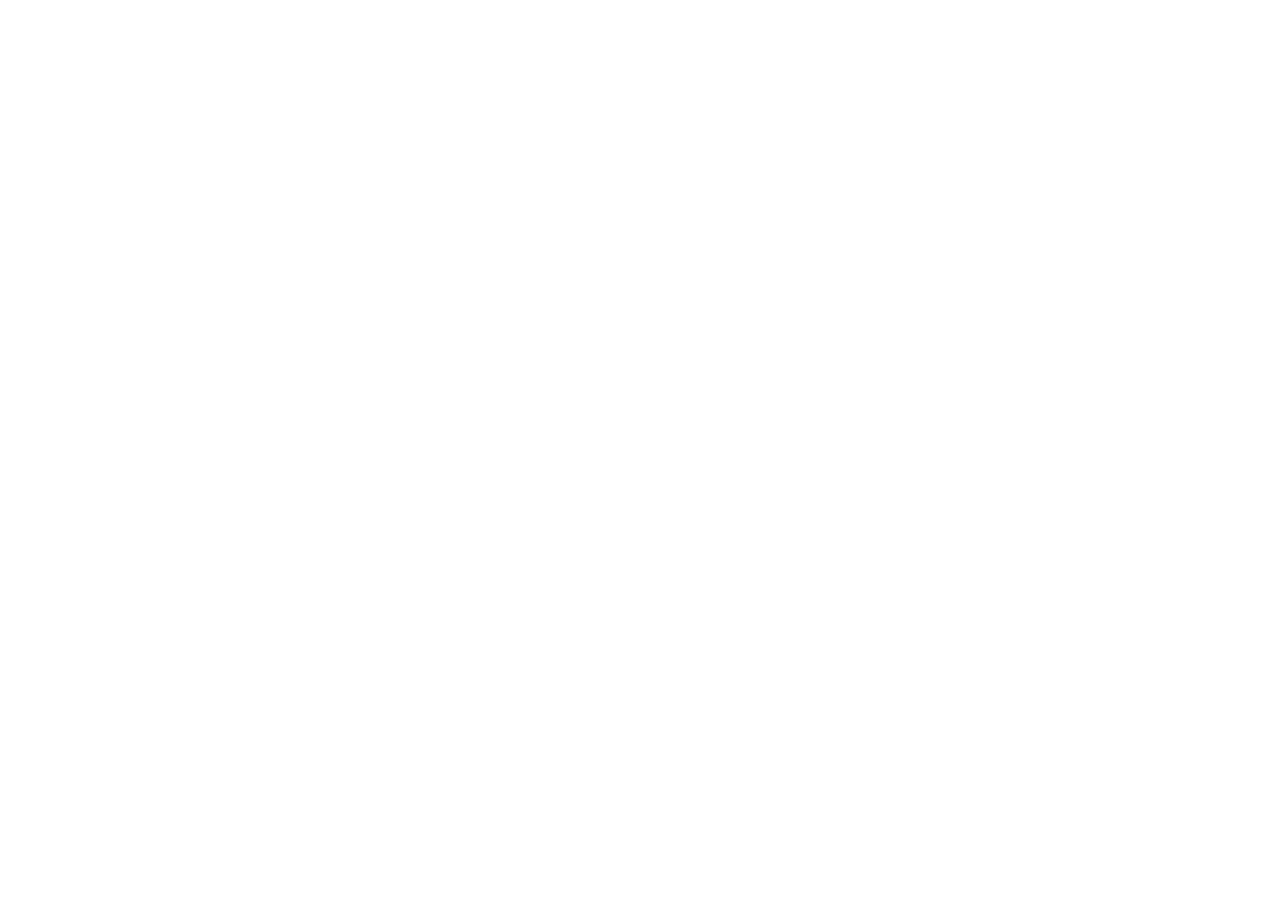
==== search-results.html @ 39c701a1 "Added search results html" ====
<!DOCTYPE html>
<html lang="en">
<head>
    <meta charset="UTF-8">
    <meta http-equiv="X-UA-Compatible" content="IE=edge">
    <meta name="viewport" content="width=device-width, initial-scale=1.0">
    <title>Search Results</title>
</head>
<body>
    <!-- main container -->
    <div class="main">
    <!-- sidebar container -->
        <div class="sidebar"></div>
    <!-- results container -->
        <div class="results">
            <!-- needs to remain empty  -->
        </div>
    </div>
</body>
</html>
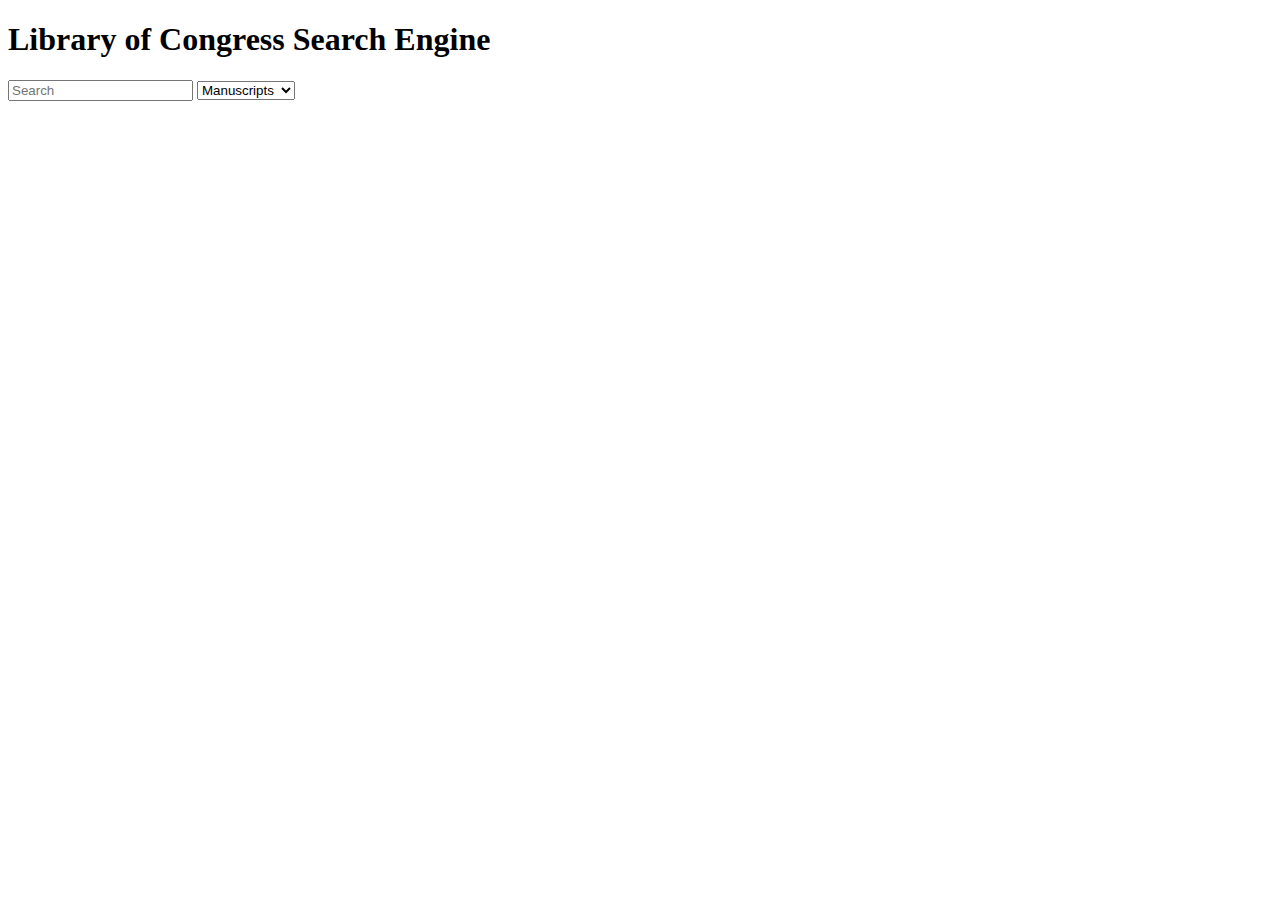
==== commit 761bcb68: "Added title, input field, and drop down for sidebar" ====
--- a/search-results.html
+++ b/search-results.html
@@ -9,9 +9,19 @@
 <body>
     <!-- main container -->
     <div class="main">
-    <!-- sidebar container -->
+        <!-- sidebar container -->
+        <h1>Library of Congress Search Engine</h1>
+        <input placeholder="Search">
+        <select>
+            <option>Manuscripts</option>
+            <option>Photographs</option>
+            <option>Maps</option>
+            <option>Music</option>
+            <option>Sound</option>
+            <option>Film</option>
+        </select>
         <div class="sidebar"></div>
-    <!-- results container -->
+        <!-- results container -->
         <div class="results">
             <!-- needs to remain empty  -->
         </div>
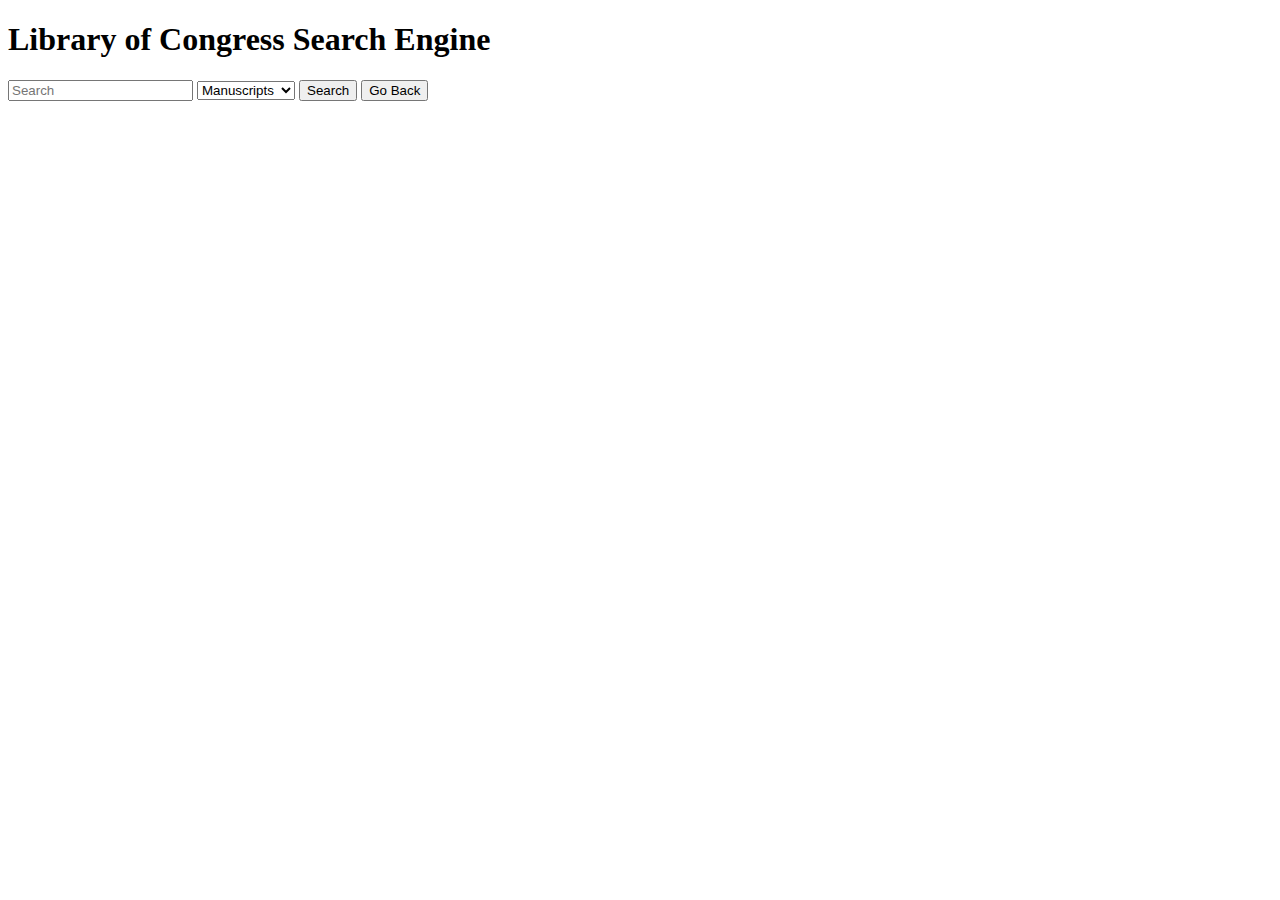
==== commit 0bebafc3: "Added buttons" ====
--- a/search-results.html
+++ b/search-results.html
@@ -10,17 +10,20 @@
     <!-- main container -->
     <div class="main">
         <!-- sidebar container -->
-        <h1>Library of Congress Search Engine</h1>
-        <input placeholder="Search">
-        <select>
-            <option>Manuscripts</option>
-            <option>Photographs</option>
-            <option>Maps</option>
-            <option>Music</option>
-            <option>Sound</option>
-            <option>Film</option>
-        </select>
-        <div class="sidebar"></div>
+        <div class="sidebar">
+            <h1>Library of Congress Search Engine</h1>
+            <input placeholder="Search">
+            <select>
+                <option>Manuscripts</option>
+                <option>Photographs</option>
+                <option>Maps</option>
+                <option>Music</option>
+                <option>Sound</option>
+                <option>Film</option>
+            </select>
+            <button>Search</button>
+            <button>Go Back</button>
+        </div>
         <!-- results container -->
         <div class="results">
             <!-- needs to remain empty  -->
